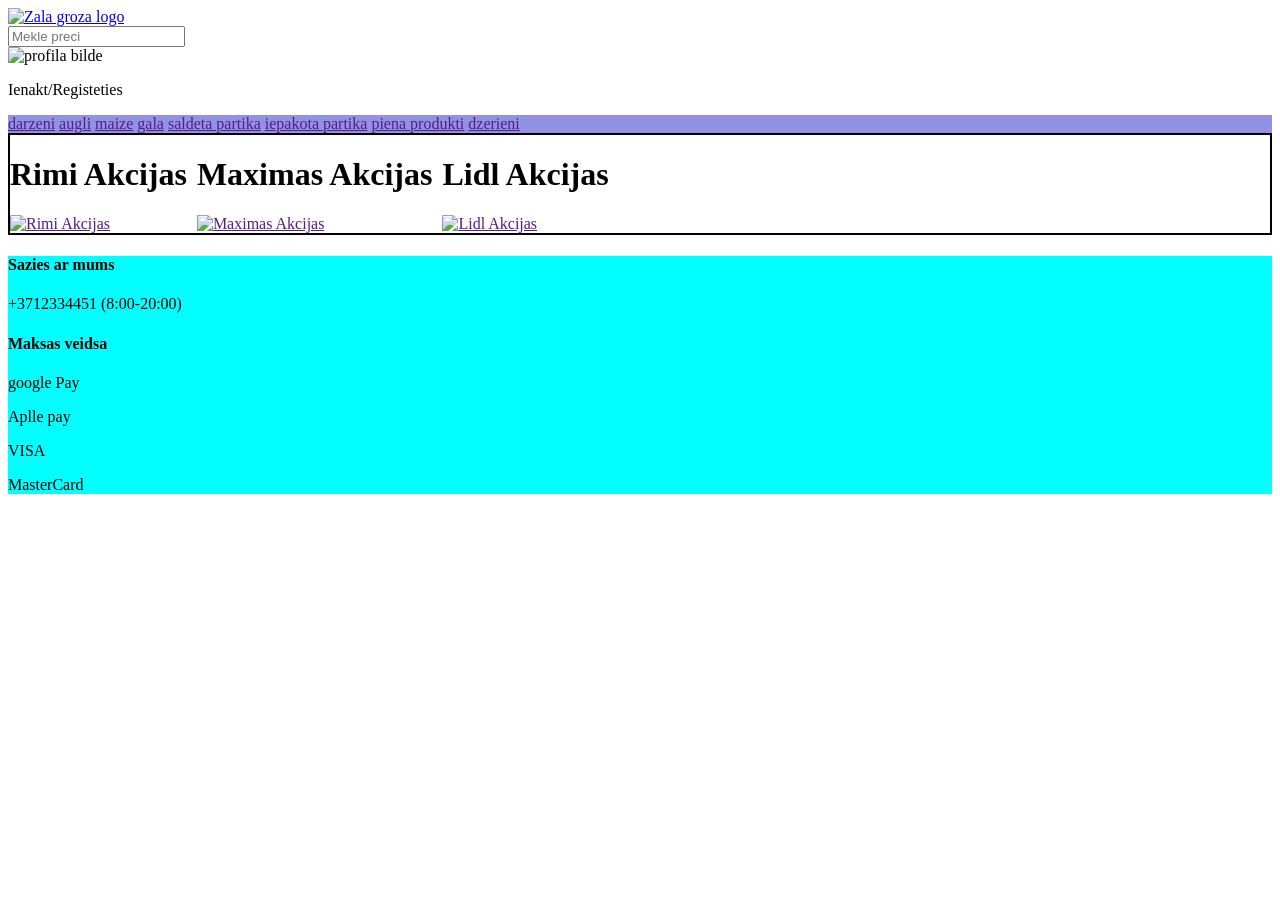
==== index.html @ 6925a4f1 "skelets" ====
<!DOCTYPE html>
<html lang="en">
<head>
    <meta charset="UTF-8">
    <meta name="viewport" content="width=device-width, initial-scale=1.0">
    <link rel="stylesheet" href="style.css">
    <title>Zalais groz</title>
</head>
<body>
    <header>
        <a href="SakumaLapa"><img  id="SakumaLapasLogo" src="https://media.istockphoto.com/id/898475764/vector/shopping-trolley-cart-icon-in-green-circle-vector.jpg?s=612x612&w=0&k=20&c=W_b90qFRpj_FyLyI19xWqB6EoNSuJYwMSN9nnKkE9Hk=" alt="Zala groza logo"></a>
        <div id="MeklesanasZona">
            <input type="text" placeholder="Mekle preci">
        </div>
        <div id="Profils">
            <img id="Profilabilde" src="https://encrypted-tbn0.gstatic.com/images?q=tbn:ANd9GcSKjz1gVQ92u98ghfzfAf7EpyXj3YRCLujbhUYTqSt0Dg&s=10" alt="profila bilde">
            <p>Ienakt/Registeties</p>
        </div>
        <nav id="NavBarVertikali">
            <a href="">darzeni</a>
            <a href="">augli</a>
            <a href="">maize</a>
            <a href="">gala</a>
            <a href="">saldeta partika</a>
            <a href="">iepakota partika</a>
            <a href="">piena produkti</a>
            <a href="">dzerieni</a>
        </nav>
    </header>
    <main>
        <div id="AkcijasReklamas">
            <div id="RimiZuranals">
                <h1>Rimi Akcijas</h1>
                <a href=""> <img src="https://encrypted-tbn0.gstatic.com/images?q=tbn:ANd9GcRt-IAwJOz3RXRNrUFOnkxsA2Cxacwnfc10cW3_xd-Pog&s" alt="Rimi Akcijas"></a>
            </div>
            <div id="MaximasZuranals">
                <h1>Maximas Akcijas</h1>
                <a href=""><img src="https://encrypted-tbn0.gstatic.com/images?q=tbn:ANd9GcR0A3cfYn0Jufa8jAbIV6U4dZ3zNWhWt5w4T4Kqb2s3FQ&s" alt="Maximas Akcijas"></a>
            </div>
            <div id="LidlZuranals">
                <h1>Lidl Akcijas</h1>
                <a href=""><img src="https://encrypted-tbn0.gstatic.com/images?q=tbn:ANd9GcTns3t5zABPw86NmLKSy2BN7mBq4-bZx7BL-VwMy8wXBg&s" alt="Lidl Akcijas"></a>
            </div>
        </div>
    </main>
    <footer>
        <h4>Sazies ar mums</h4>
        <p>+3712334451 (8:00-20:00)</p>
        <h4>Maksas veidsa</h4>
        <p>google Pay</p>
        <p>Aplle pay</p>
        <p>VISA</p>
        <p>MasterCard</p>

    </footer>
    
</body>
</html>
---- style.css ----
#SakumaLapasLogo{
    width: 50px;
    height: 50px;
}
#NavBarVertikali{
    background-color: rgb(146, 146, 229);
}
#Profilabilde{
    width: 50px;
    height: 50px;
}
#AkcijasReklamas{
    display: flex;
    gap: 10px;
    border: solid black 2px;
}
footer{
    background-color: aqua;
}
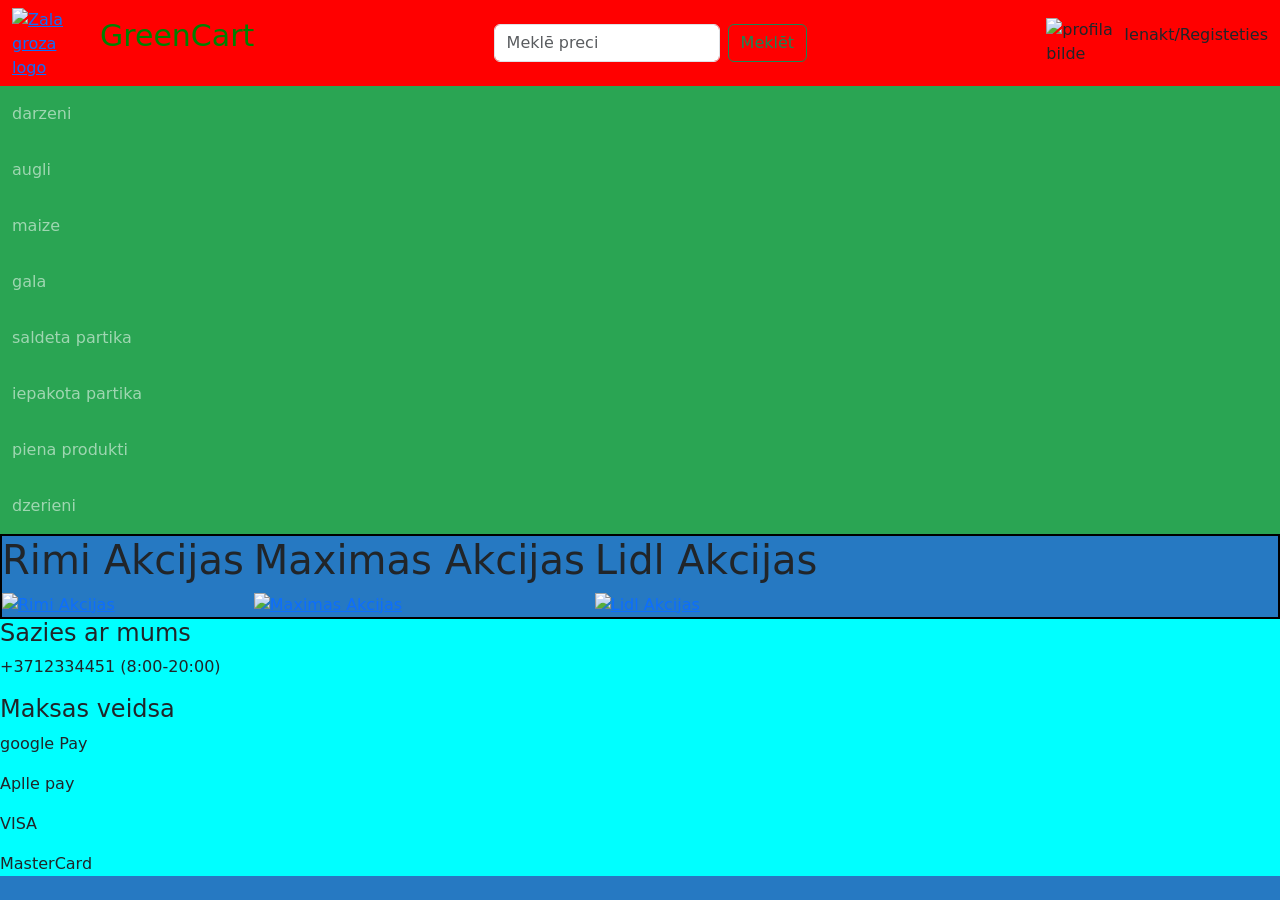
==== commit 48fdc55e: "Saku izmntot boostrap5 +/- izveidot augsejais nav bars vel vaig sana baru" ====
--- a/index.html
+++ b/index.html
@@ -3,29 +3,46 @@
 <head>
     <meta charset="UTF-8">
     <meta name="viewport" content="width=device-width, initial-scale=1.0">
+    <link href="https://cdn.jsdelivr.net/npm/bootstrap@5.0.2/dist/css/bootstrap.min.css" rel="stylesheet" integrity="sha384-EVSTQN3/azprG1Anm3QDgpJLIm9Nao0Yz1ztcQTwFspd3yD65VohhpuuCOmLASjC" crossorigin="anonymous">
+    
     <link rel="stylesheet" href="style.css">
     <title>Zalais groz</title>
 </head>
 <body>
     <header>
-        <a href="SakumaLapa"><img  id="SakumaLapasLogo" src="https://media.istockphoto.com/id/898475764/vector/shopping-trolley-cart-icon-in-green-circle-vector.jpg?s=612x612&w=0&k=20&c=W_b90qFRpj_FyLyI19xWqB6EoNSuJYwMSN9nnKkE9Hk=" alt="Zala groza logo"></a>
-        <div id="MeklesanasZona">
-            <input type="text" placeholder="Mekle preci">
-        </div>
-        <div id="Profils">
-            <img id="Profilabilde" src="https://encrypted-tbn0.gstatic.com/images?q=tbn:ANd9GcSKjz1gVQ92u98ghfzfAf7EpyXj3YRCLujbhUYTqSt0Dg&s=10" alt="profila bilde">
-            <p>Ienakt/Registeties</p>
-        </div>
-        <nav id="NavBarVertikali">
-            <a href="">darzeni</a>
-            <a href="">augli</a>
-            <a href="">maize</a>
-            <a href="">gala</a>
-            <a href="">saldeta partika</a>
-            <a href="">iepakota partika</a>
-            <a href="">piena produkti</a>
-            <a href="">dzerieni</a>
+        <nav class="navbar augsejasiNav">
+            <div class="container-fluid d-flex justify-content-between align-items-center">
+                <div class="d-flex align-items-center gap-2">
+                    <a href="SakumaLapa"><img  id="SakumaLapasLogo" src="https://static.vecteezy.com/system/resources/previews/059/370/860/non_2x/realistic-green-shopping-cart-transparent-background-free-png.png" alt="Zala groza logo"></a>
+                    <p class="Nosaukums">GreenCart</p>
+                </div>
+                <div class="d-flex">
+                    <input class="form-control me-2" type="search" placeholder="Meklē preci" aria-label="Meklē preci">
+                    <button class="btn btn-outline-success" type="submit">Meklēt</button>
+                </div>
+                <div class="d-flex align-items-center gap-2">
+                    <img id="Profilabilde" src="https://static.vecteezy.com/system/resources/thumbnails/053/964/117/small/a-silhouette-of-a-person-with-a-circular-head-and-a-minimalistic-body-structure-showcasing-a-simple-design-png.png" alt="profila bilde">
+                    <p>Ienakt/Registeties</p>
+                </div>
+            </div>
         </nav>
+
+        <nav class="navbar navbar-dark PrecuNavBars">
+            <div class="container-fluid">
+                <ul class="navbar-nav flex-column flex-wrap gap-3">
+                    <li class="nav-item"><a class="nav-link" href="">darzeni</a></li>
+                    <li class="nav-item"><a class="nav-link" href="">augli</a></li>
+                    <li class="nav-item"><a class="nav-link" href="">maize</a></li>
+                    <li class="nav-item"><a class="nav-link" href="">gala</a></li>
+                    <li class="nav-item"><a class="nav-link" href="">saldeta partika</a></li>
+                    <li class="nav-item"><a class="nav-link" href="">iepakota partika</a></li>
+                    <li class="nav-item"><a class="nav-link" href="">piena produkti</a></li>
+                    <li class="nav-item"><a class="nav-link" href="">dzerieni</a></li>
+                </ul>
+            </div>
+        </nav>
+
+
     </header>
     <main>
         <div id="AkcijasReklamas">
@@ -53,6 +70,7 @@
         <p>MasterCard</p>
 
     </footer>
-    
+    <script src="https://cdn.jsdelivr.net/npm/bootstrap@5.0.2/dist/js/bootstrap.bundle.min.js" integrity="sha384-MrcW6ZMFYlzcLA8Nl+NtUVF0sA7MsXsP1UyJoMp4YLEuNSfAP+JcXn/tWtIaxVXM" crossorigin="anonymous"></script>
+    <script scr="script.js"></script>
 </body>
 </html>
--- a/style.css
+++ b/style.css
@@ -1,12 +1,24 @@
+body{
+    background-color: rgb(38, 121, 194);
+    margin: 0;
+}
+
 #SakumaLapasLogo{
-    width: 50px;
-    height: 50px;
+    display: flex;
+    justify-content: center;
+    align-items: center;
+    width: 80px;
+    height: 70px;
 }
-#NavBarVertikali{
-    background-color: rgb(146, 146, 229);
+.Nosaukums{
+    color: green;
+    font-size: 30px;
+}
+.PrecuNavBars{
+    background-color: rgb(42, 165, 83);
 }
 #Profilabilde{
-    width: 50px;
+    width: 70px;
     height: 50px;
 }
 #AkcijasReklamas{
@@ -16,4 +28,8 @@
 }
 footer{
     background-color: aqua;
+    margin-bottom: 0;
+}
+.augsejasiNav{
+    background-color: red;
 }
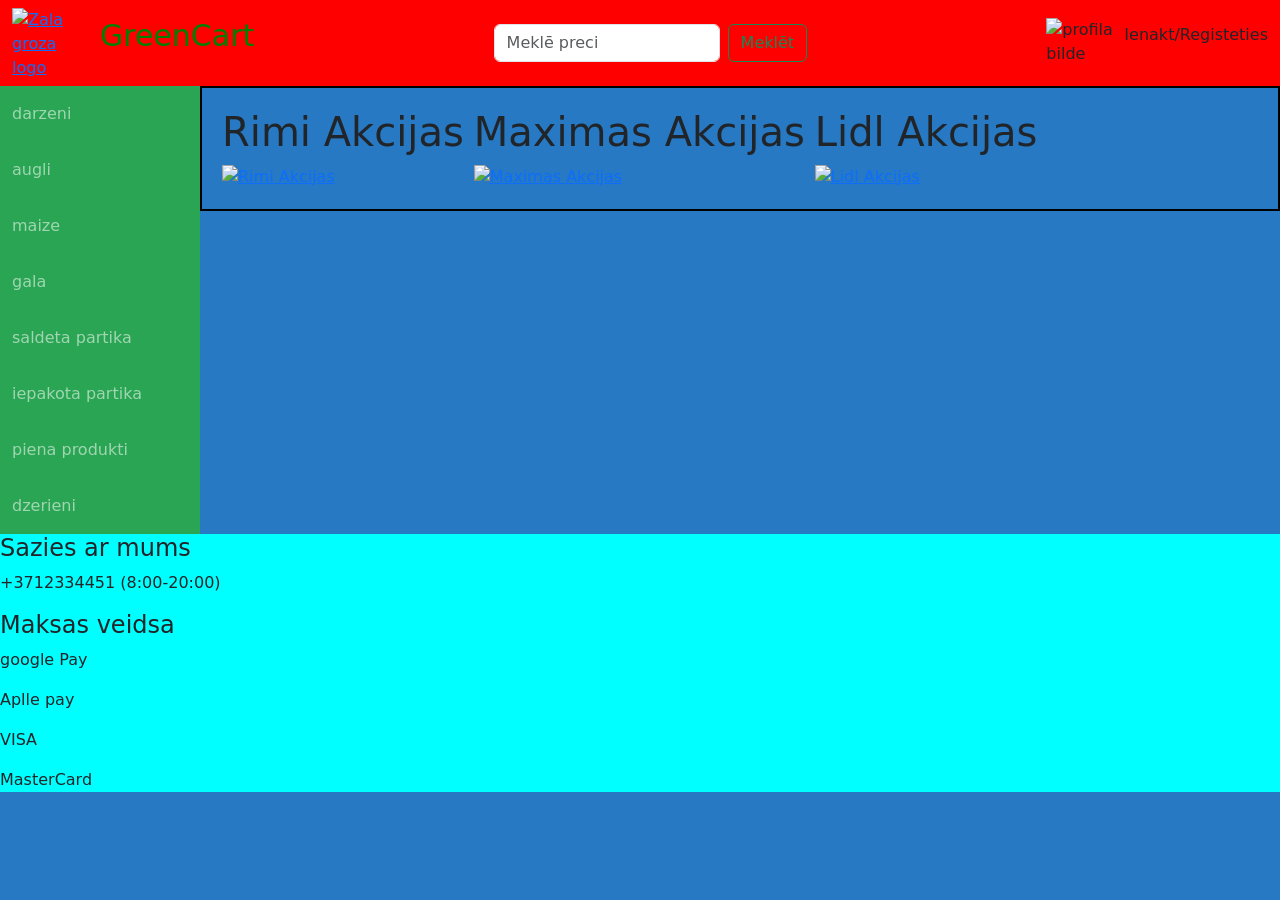
==== commit 42100a07: "Pievienota vertikālā produktu navigācija" ====
--- a/index.html
+++ b/index.html
@@ -26,37 +26,38 @@
                 </div>
             </div>
         </nav>
-
-        <nav class="navbar navbar-dark PrecuNavBars">
-            <div class="container-fluid">
-                <ul class="navbar-nav flex-column flex-wrap gap-3">
-                    <li class="nav-item"><a class="nav-link" href="">darzeni</a></li>
-                    <li class="nav-item"><a class="nav-link" href="">augli</a></li>
-                    <li class="nav-item"><a class="nav-link" href="">maize</a></li>
-                    <li class="nav-item"><a class="nav-link" href="">gala</a></li>
-                    <li class="nav-item"><a class="nav-link" href="">saldeta partika</a></li>
-                    <li class="nav-item"><a class="nav-link" href="">iepakota partika</a></li>
-                    <li class="nav-item"><a class="nav-link" href="">piena produkti</a></li>
-                    <li class="nav-item"><a class="nav-link" href="">dzerieni</a></li>
-                </ul>
-            </div>
-        </nav>
-
-
     </header>
     <main>
-        <div id="AkcijasReklamas">
-            <div id="RimiZuranals">
-                <h1>Rimi Akcijas</h1>
-                <a href=""> <img src="https://encrypted-tbn0.gstatic.com/images?q=tbn:ANd9GcRt-IAwJOz3RXRNrUFOnkxsA2Cxacwnfc10cW3_xd-Pog&s" alt="Rimi Akcijas"></a>
+        <div class="galvenaisSaturs">
+            <div class="sanuNav">
+                <nav class="navbar navbar-dark PrecuNavBars">
+                    <div class="container-fluid">
+                        <ul class="navbar-nav flex-column flex-wrap gap-3">
+                            <li class="nav-item"><a class="nav-link" href="">darzeni</a></li>
+                            <li class="nav-item"><a class="nav-link" href="">augli</a></li>
+                            <li class="nav-item"><a class="nav-link" href="">maize</a></li>
+                            <li class="nav-item"><a class="nav-link" href="">gala</a></li>
+                            <li class="nav-item"><a class="nav-link" href="">saldeta partika</a></li>
+                            <li class="nav-item"><a class="nav-link" href="">iepakota partika</a></li>
+                            <li class="nav-item"><a class="nav-link" href="">piena produkti</a></li>
+                            <li class="nav-item"><a class="nav-link" href="">dzerieni</a></li>
+                        </ul>
+                    </div>
+                </nav>
             </div>
-            <div id="MaximasZuranals">
-                <h1>Maximas Akcijas</h1>
-                <a href=""><img src="https://encrypted-tbn0.gstatic.com/images?q=tbn:ANd9GcR0A3cfYn0Jufa8jAbIV6U4dZ3zNWhWt5w4T4Kqb2s3FQ&s" alt="Maximas Akcijas"></a>
-            </div>
-            <div id="LidlZuranals">
-                <h1>Lidl Akcijas</h1>
-                <a href=""><img src="https://encrypted-tbn0.gstatic.com/images?q=tbn:ANd9GcTns3t5zABPw86NmLKSy2BN7mBq4-bZx7BL-VwMy8wXBg&s" alt="Lidl Akcijas"></a>
+            <div id="AkcijasReklamas">
+                <div id="RimiZuranals">
+                    <h1>Rimi Akcijas</h1>
+                    <a href=""> <img src="https://encrypted-tbn0.gstatic.com/images?q=tbn:ANd9GcRt-IAwJOz3RXRNrUFOnkxsA2Cxacwnfc10cW3_xd-Pog&s" alt="Rimi Akcijas"></a>
+                </div>
+                <div id="MaximasZuranals">
+                    <h1>Maximas Akcijas</h1>
+                    <a href=""><img src="https://encrypted-tbn0.gstatic.com/images?q=tbn:ANd9GcR0A3cfYn0Jufa8jAbIV6U4dZ3zNWhWt5w4T4Kqb2s3FQ&s" alt="Maximas Akcijas"></a>
+                </div>
+                <div id="LidlZuranals">
+                    <h1>Lidl Akcijas</h1>
+                    <a href=""><img src="https://encrypted-tbn0.gstatic.com/images?q=tbn:ANd9GcTns3t5zABPw86NmLKSy2BN7mBq4-bZx7BL-VwMy8wXBg&s" alt="Lidl Akcijas"></a>
+                </div>
             </div>
         </div>
     </main>
--- a/style.css
+++ b/style.css
@@ -16,6 +16,11 @@
 }
 .PrecuNavBars{
     background-color: rgb(42, 165, 83);
+    width: 200px;
+    min-width: 100px;
+}
+.nav-item:hover{
+    background-color: rgb(98, 220, 138);
 }
 #Profilabilde{
     width: 70px;
@@ -32,4 +37,12 @@
 }
 .augsejasiNav{
     background-color: red;
+}
+.galvenaisSaturs{
+    display: flex;
+    align-items: flex-start;
+}
+#AkcijasReklamas {
+    flex-grow: 1; /* Aizņem visu atlikušo ekrāna vietu pa labi */
+    padding: 20px;
 }
